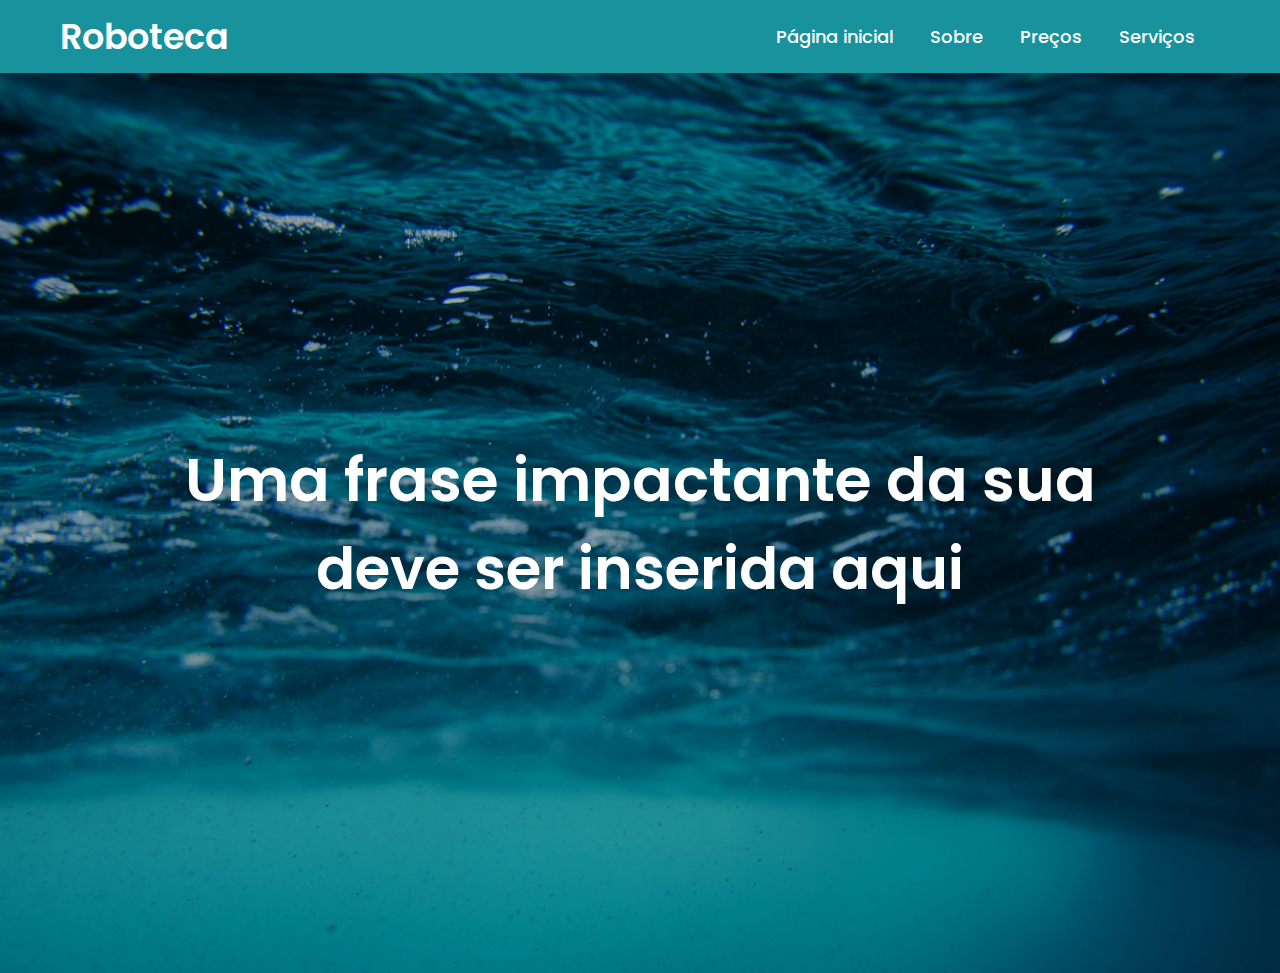
==== about.html @ e2050559 "new files and pages' commit" ====
<!DOCTYPE html>
<html lang="pt-br">

<head>
    <meta charset="UTF-8">
    <meta http-equiv="X-UA-Compatible" content="IE=edge">
    <meta name="viewport" content="width=device-width, initial-scale=1.0">
    <link rel="stylesheet" href="css/about.css">
    <title>Roboteca</title>
</head>

<body>
    <nav>

        <div class="logo">
            <a href="index.html"> Roboteca </a>
        </div>

        <ul>
            <li> <a href="#"> Página inicial </a> </li>
            <li> <a href="#"> Sobre </a> </li>
            <li> <a href="#"> Preços </a> </li>
            <li> <a href="#"> Serviços </a> </li>
        </ul>

    </nav>
    <section class="banner">
        <div class="texto">
            <h1 class="titulo">Uma frase impactante da sua</h1>
            <h2 class="sub_titulo">deve ser inserida aqui</h2>

        </div>
    </section>
</body>

</html>
---- css/about.css ----
@import url('https://fonts.googleapis.com/css2?family=Poppins:wght@300;400;500;600&display=swap');
*{
    margin: 0;
    padding: 0;
    box-sizing: border-box;
    font-family: 'Poppins', sans-serif;
}
nav{
    background-color: #18929D;
    padding: 10px 60px;
    display: flex;
    justify-content: space-between;
    align-items: center;
}
nav .logo a{
    text-decoration: none;
    color: #fff;
    font-size: 35px;
    font-weight: 600;
}
nav ul{
    display: flex;
    align-items: center;
    list-style: none;
    padding: 10px;
}
nav li{
    margin-left: 7px;
}
nav li a{
    text-decoration: none;
    color: #fff;
    font-size: 18px;
    font-weight: 500;
    padding: 8px 15px;
    border-radius: 5px;
    transition: 0.3s;
}
nav li a:hover{
    background-color: white;
    color: black;
}
.banner{
    height: 100vh;
    background: linear-gradient( rgba(0,0,0,0.281), rgba(0,0,0,0.308)),url('../img/background.jpg');
    background-size: cover;
    background-position: center;
    background-repeat: no-repeat;
    display: flex;
    align-items: center;
    justify-content: center;
    text-align: center;
}
.texto .titulo{
    color: #fff;
    font-size: 60px;
    font-weight: 600;
}
.texto .sub_titulo{
    color: #fff;
    font-size: 58px;
    font-weight: 600;
}
.texto .botoes{
    margin-top: 30px;
}
.texto .botoes button{
    height: 55px;
    width: 170px;
    border-radius: 5px;
    border: 0;
    margin: 0 10px;
    font-size: 20px;
    font-weight: 500;
    padding: 0 10px;
    cursor: pointer;
    outline: none;
    transition: 0.3s;
}
.texto .botoes button.n-overlay{
    color: white;
    background: none;
    border: 2px solid white;
}
.texto .botoes button.n-overlay:hover{
    color: black;
    background-color: white;
}
.texto .botoes button.overlay{
    background: white;
    color: black;
    animation: vibrar 0.5s ease-in-out infinite both;
}
@keyframes vibrar {
    0%{
        transform: scale(1);
    }
    50%{
        transform: scale(1.1);
    }
    100%{
        transform: scale(1);
    }
}
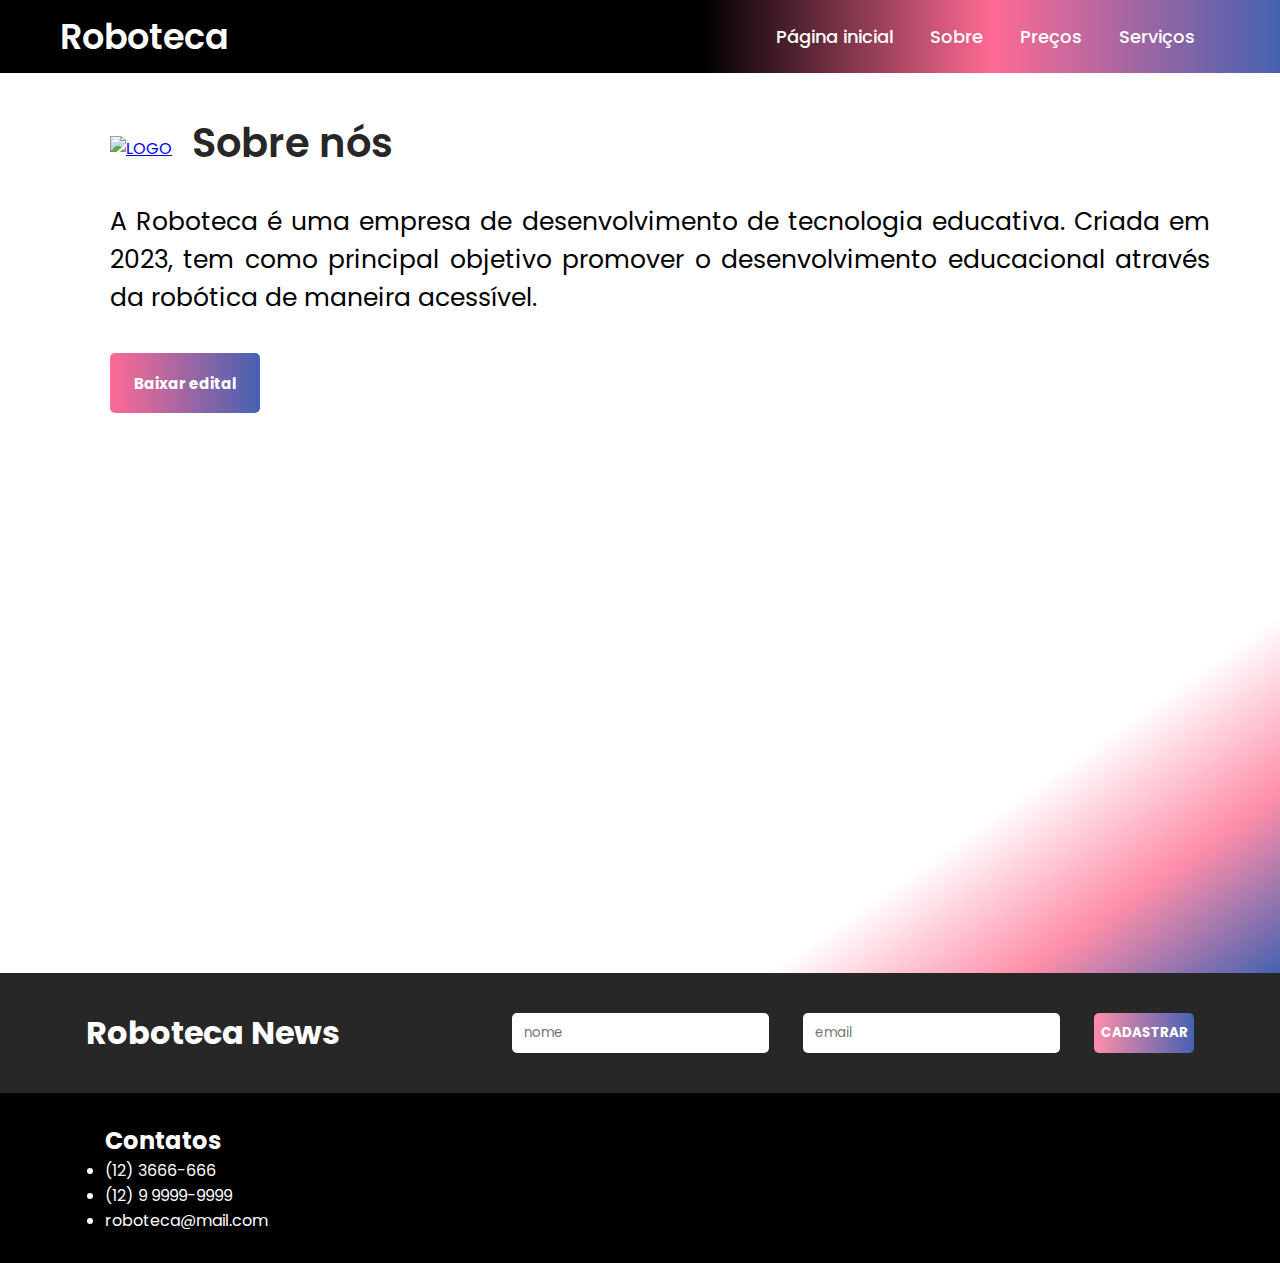
==== commit abd41ba6: "about finished" ====
--- a/about.html
+++ b/about.html
@@ -5,6 +5,7 @@
     <meta charset="UTF-8">
     <meta http-equiv="X-UA-Compatible" content="IE=edge">
     <meta name="viewport" content="width=device-width, initial-scale=1.0">
+    <link rel="icon" type="image/png" href="img/robotecaIcon.png">
     <link rel="stylesheet" href="css/about.css">
     <title>Roboteca</title>
 </head>
@@ -17,20 +18,50 @@
         </div>
 
         <ul>
-            <li> <a href="#"> Página inicial </a> </li>
-            <li> <a href="#"> Sobre </a> </li>
-            <li> <a href="#"> Preços </a> </li>
-            <li> <a href="#"> Serviços </a> </li>
+            <li> <a href="../empresa-ti-vitor/index.html"> Página inicial </a> </li>
+            <li> <a href="../empresa-ti-vitor/about.html"> Sobre </a> </li>
+            <li> <a href="../empresa-ti-vitor/prices.html"> Preços </a> </li>
+            <li> <a href="../empresa-ti-vitor/services.html"> Serviços </a> </li>
         </ul>
 
     </nav>
     <section class="banner">
-        <div class="texto">
-            <h1 class="titulo">Uma frase impactante da sua</h1>
-            <h2 class="sub_titulo">deve ser inserida aqui</h2>
-
+        <div class="imagem">
+            <div class="imglogo">
+                <a href="../empresa-ti-vitor/index.html"><img class="logo" id="build"
+                        src="../empresa-ti-vitor/img/robotecaLogo.png" alt="LOGO" title="Roboteca"></a>
+            </div>
+            <div class="texto">
+                <h1 class="titulo">Sobre nós</h1>
+            </div>
+        </div>
+        <div class="description">
+            <p>A Roboteca é uma empresa de desenvolvimento de tecnologia educativa. Criada em 2023, tem como principal
+                objetivo promover o desenvolvimento educacional através da robótica de maneira acessível.</p>
+        </div>
+        <div class="download">
+            <button type="submit"><a id="download" href="../empresa-ti-vitor/files/Edital Roboteca.docx"
+                    download="Edital Roboteca.docx">Baixar edital</a></button>
         </div>
     </section>
+    <div class="newsletter">
+        <h1>Roboteca News</h1>
+        <form method="post" action="script.js">
+            <input class="textput" type="text" placeholder="   nome" required>
+            <input class="textput" type="email" placeholder="   email" required>
+            <input class="subput" onclick="regBox()" type="submit" value="CADASTRAR">
+        </form>
+    </div>
+    <footer>
+        <div class="contats">
+            <h2 class="ftitle">Contatos</h1>
+                <ul class="conlist">
+                    <li>(12) 3666-666</li>
+                    <li>(12) 9 9999-9999</li>
+                    <li>roboteca@mail.com</li>
+                </ul>
+        </div>
+    </footer>
 </body>
 
 </html>--- a/css/about.css
+++ b/css/about.css
@@ -6,7 +6,7 @@
     font-family: 'Poppins', sans-serif;
 }
 nav{
-    background-color: #18929D;
+    background-image: linear-gradient(to right, rgb(0, 0, 0) 55%, rgb(254, 106, 148), rgb(69, 98, 177));
     padding: 10px 60px;
     display: flex;
     justify-content: space-between;
@@ -40,26 +40,42 @@
     background-color: white;
     color: black;
 }
+footer{
+    width: 100%;
+    height: 170px;
+    background: black;
+    position: sticky;
+    display: grid;
+    grid-template: auto auto auto;
+}
 .banner{
     height: 100vh;
-    background: linear-gradient( rgba(0,0,0,0.281), rgba(0,0,0,0.308)),url('../img/background.jpg');
+    background-image: linear-gradient(145deg, rgb(255, 255, 255) 80%, rgb(255, 142, 170), rgb(69, 98, 177));
     background-size: cover;
     background-position: center;
     background-repeat: no-repeat;
     display: flex;
-    align-items: center;
-    justify-content: center;
+    align-items: flex-start;
+    justify-content: flex-start;
+    flex-direction: column;
     text-align: center;
 }
+#build{
+    margin-top: 50px;
+    width: 80px;
+}
 .texto .titulo{
-    color: #fff;
-    font-size: 60px;
+    color: #272727;
+    font-size: 40px;
     font-weight: 600;
+    padding-top: 40px;
+    padding-left: 20px;
 }
 .texto .sub_titulo{
-    color: #fff;
+    color: #272727;
     font-size: 58px;
     font-weight: 600;
+    margin-bottom: 50px;
 }
 .texto .botoes{
     margin-top: 30px;
@@ -91,6 +107,79 @@
     color: black;
     animation: vibrar 0.5s ease-in-out infinite both;
 }
+.imagem{
+    display: flex;
+    flex-direction: row;
+    justify-content: flex-start;
+    align-items: center;
+    margin-left: 110px;
+}
+.description{
+    width: 1100px;
+    height: 100px;
+    margin-left: 110px;
+    margin-top: 30px;
+}
+.description p{
+    text-align: justify;
+    font-size: 25px;
+}
+.download{
+    margin-top: 50px;
+    margin-left: 110px;
+}
+.download button {
+    width: 150px;
+    height: 60px;
+    background: linear-gradient(to right, rgb(254, 106, 148), rgb(69, 98, 177));
+    border-style: none;
+    border-radius: 5px;
+}
+.download a{
+    text-decoration: none;
+    color: #fff;
+    font-size: 15px;
+    font-weight: bolder;
+}
+.newsletter{
+    height: 120px;
+    display: flex;
+    flex-direction: row;
+    align-items: center;
+    justify-content: space-around;
+    background-color: #272727;
+}
+.newsletter h1 {
+    color: #fff;
+}
+.textput{
+    border-radius: 5px;
+    border-style: none;
+    margin-right: 30px;
+    height: 40px;
+}
+.subput{
+    border-radius: 5px;
+    border-style: none;
+    height: 40px;
+    width: 100px;
+    color: #fff;
+    font-family: 'Poppins', sans-serif;
+    font-weight: bolder;
+    background: linear-gradient(to right, rgb(255, 142, 170), rgb(69, 98, 177));
+}
+.contats{
+    grid-column: 1;
+}
+.ftitle{
+    color: #fff;
+    margin-top: 30px;
+    margin-left: 105px;
+}
+.conlist{
+    color: #fff;
+    margin-left: 105px;
+}
 @keyframes vibrar {
     0%{
         transform: scale(1);
